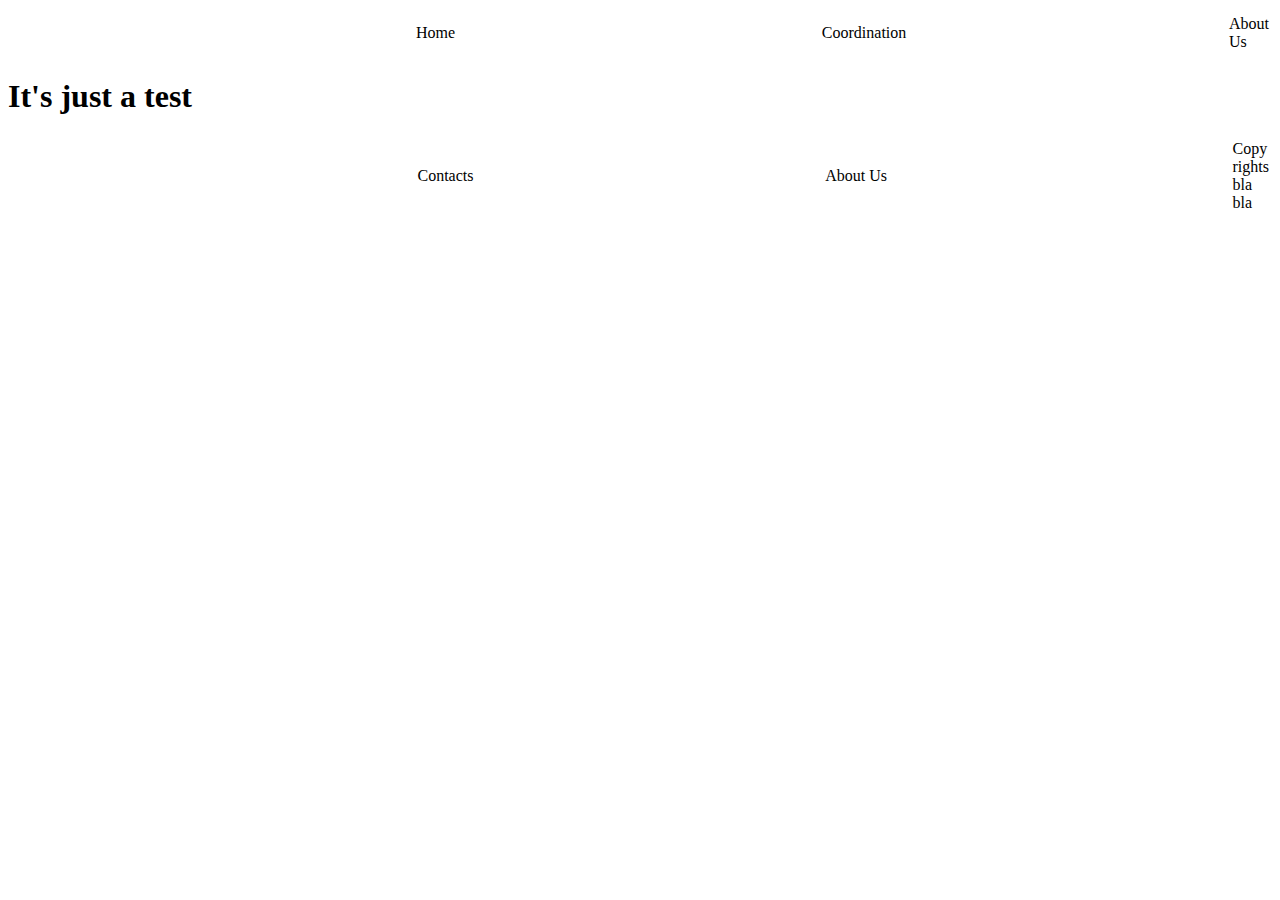
==== index.html @ 73f51db1 "initial commit" ====
</!DOCTYPE html>
<html>
<head>
	<title>Web Application 0</title>
	<style type="text/css">
		body {
			background-color: rgb(#096187);
		}
		#header{
			width: 100%;
			background-color:rgb(#ded85f);
			position: top;
		}
		td ,th {
			width: 33%;
			height: 45px;
			border-collapse: collapse;
			border-color: white;
		}
		h1 {
			font: Arial
		}
		#footer{
			width: 100%;
			background-color:rgb(#ded85f);
			position: top;
		}

	</style>
</head>
<body>
	<div id="header">
		<table>
			<th>
				<td>Home</td>
				<td>Coordination</td>
				<td>About Us</td>
			 </th>
		</table>
	</div>
<h1>It's just a test</h1>
<div id="footer">
		<table>
			<th>
				<td>Contacts</td>
				<td>About Us</td>
				<td>Copy rights bla bla </td>
			 </th>
		</table>
	</div>
</body>
</html>
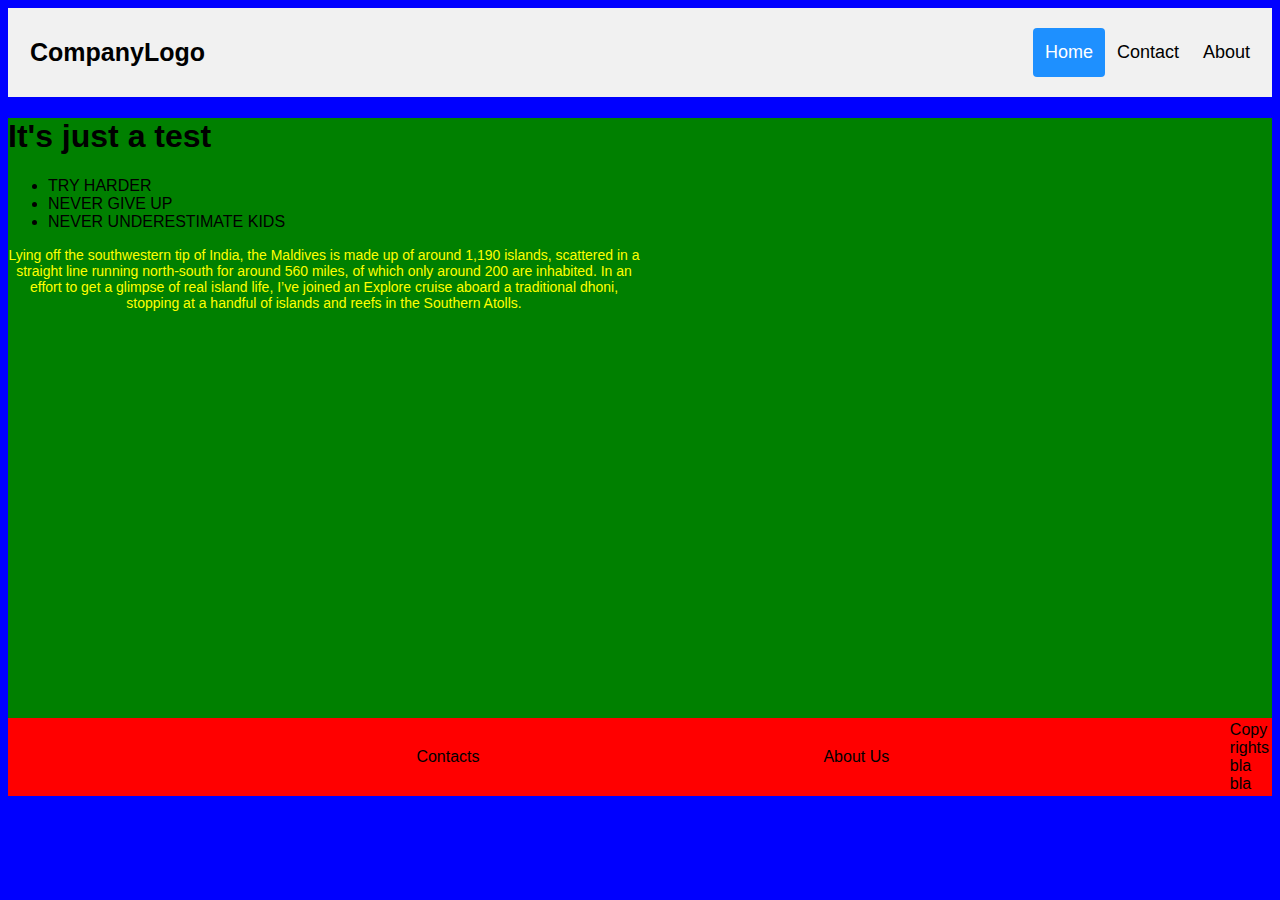
==== commit 5b9dd5bc: "little change" ====
--- a/index.html
+++ b/index.html
@@ -4,42 +4,126 @@
 	<title>Web Application 0</title>
 	<style type="text/css">
 		body {
-			background-color: rgb(#096187);
+			font: status-bar;
+			background-color: blue;
 		}
-		#header{
-			width: 100%;
-			background-color:rgb(#ded85f);
-			position: top;
+		button{
+			border-color: white;
+			background-color: white;
+			border-width: 0px;
+			font: status-bar;
+			font-size: 16px;
 		}
+		.header {
+  overflow: hidden;
+  background-color: #f1f1f1;
+  padding: 20px 10px;
+}
+
+/* Style the header links */
+.header a {
+  float: left;
+  color: black;
+  text-align: center;
+  padding: 12px;
+  text-decoration: none;
+  font-size: 18px;
+  line-height: 25px;
+  border-radius: 4px;
+}
+
+/* Style the logo link (notice that we set the same value of line-height and font-size to prevent the header to increase when the font gets bigger */
+.header a.logo {
+  font-size: 25px;
+  font-weight: bold;
+}
+
+/* Change the background color on mouse-over */
+.header a:hover {
+  background-color: #ddd;
+  color: black;
+}
+
+/* Style the active/current link*/
+.header a.active {
+  background-color: dodgerblue;
+  color: white;
+}
+
+/* Float the link section to the right */
+.header-right {
+  float: right;
+}
+
+/* Add media queries for responsiveness - when the screen is 500px wide or less, stack the links on top of each other */
+@media screen and (max-width: 500px) {
+  .header a {
+    float: none;
+    display: block;
+    text-align: left;
+  }
+  .header-right {
+    float: none;
+  }
+}
 		td ,th {
 			width: 33%;
 			height: 45px;
 			border-collapse: collapse;
 			border-color: white;
 		}
+		#center {
+			height: 600px;
+			width: 100%;
+			background-color: green;
+		}
 		h1 {
 			font: Arial
 		}
+		#paragraph{
+			width: 50%;
+			text-align: center;
+			font-size: 14px;
+			color: yellow;
+		}
 		#footer{
 			width: 100%;
-			background-color:rgb(#ded85f);
-			position: top;
+			background-color:red;
+			position: bottom;
 		}
 
 	</style>
 </head>
 <body>
-	<div id="header">
-		<table>
-			<th>
-				<td>Home</td>
-				<td>Coordination</td>
-				<td>About Us</td>
-			 </th>
-		</table>
-	</div>
-<h1>It's just a test</h1>
-<div id="footer">
+	<div class="header">
+  <a href="#default" class="logo">CompanyLogo</a>
+  <div class="header-right">
+    <a class="active" href="Home.html">Home</a>
+    <a href="#contact">Contact</a>
+    <a href="#about">About</a>
+  </div>
+</div>
+
+	<div id="center">
+		<h1>It's just a test</h1>
+		<ul>
+			<li>TRY HARDER</li>
+			<li>NEVER GIVE UP</li>
+			<li>NEVER UNDERESTIMATE KIDS</li>
+		</ul>
+		<div>
+			<p id="paragraph">Lying off the southwestern tip of India,
+			the Maldives is made up of around 1,190
+			islands, scattered in a straight line running
+			north-south for around 560 miles, of which
+			only around 200 are inhabited. In an effort
+			to get a glimpse of real island life, I’ve joined
+			an Explore cruise aboard a traditional dhoni,
+			stopping at a handful of islands and reefs in
+			the Southern Atolls.</p>
+	    </div>
+    </div>
+	<div id="footer">
 		<table>
 			<th>
 				<td>Contacts</td>
